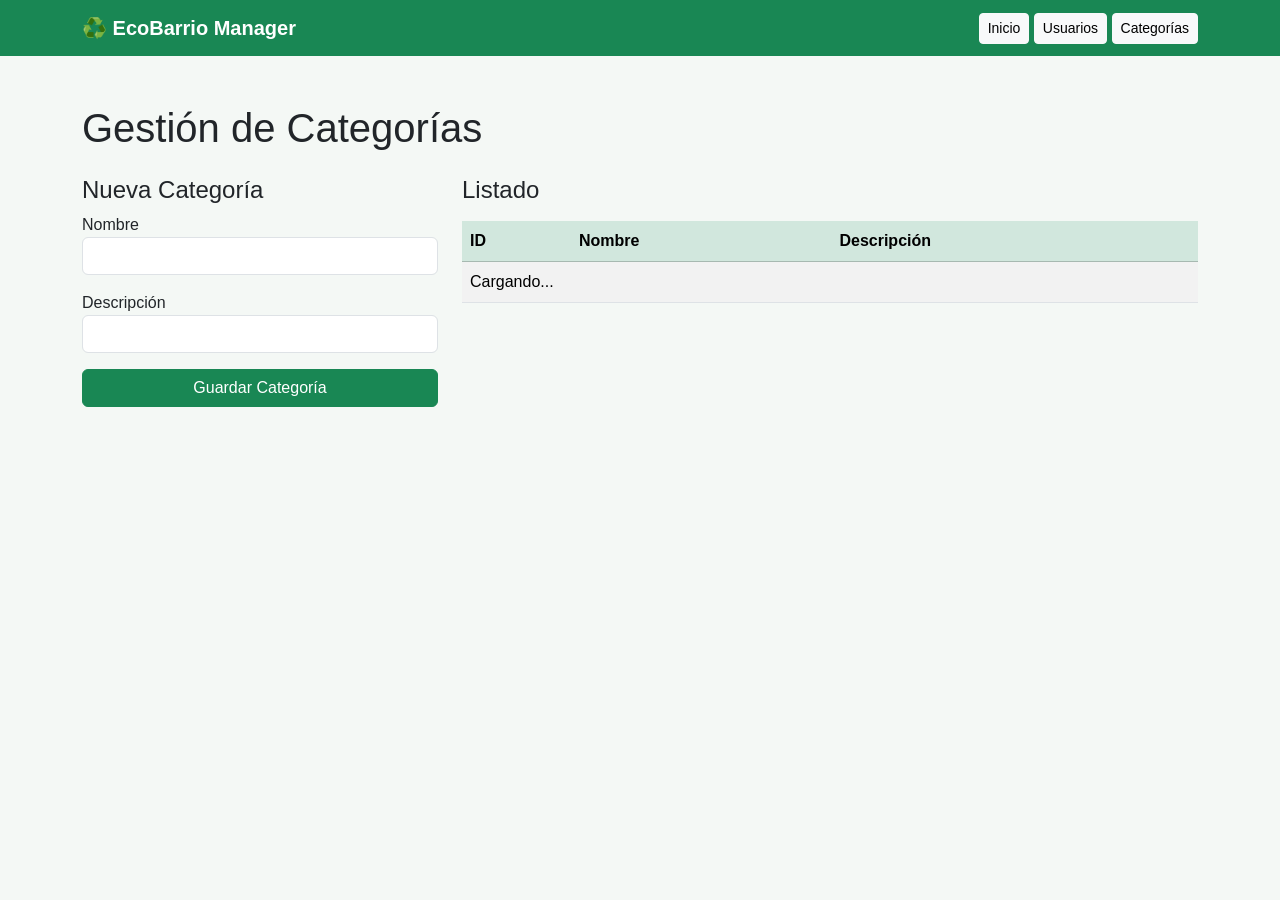
==== EcoBarrio.Frontend/wwwroot/categorias.html @ 118364d0 "Agregada pantalla de gestión de categorías" ====
﻿<!DOCTYPE html>
<html lang="es">
<head>
<meta charset="UTF-8">
<meta name="viewport" content="width=device-width, initial-scale=1.0">
<title>Categorías</title>

<link href="https://cdn.jsdelivr.net/npm/bootstrap@5.3.3/dist/css/bootstrap.min.css" rel="stylesheet">
<link rel="stylesheet" href="css/styles.css">
</head>

<body>

<nav class="navbar navbar-expand-lg navbar-dark bg-success">
<div class="container">
<a class="navbar-brand fw-bold" href="index.html">♻️ EcoBarrio Manager</a>

<div>
<a class="btn btn-light btn-sm" href="index.html">Inicio</a>
<a class="btn btn-light btn-sm" href="usuarios.html">Usuarios</a>
<a class="btn btn-light btn-sm" href="categorias.html">Categorías</a>
</div>
</div>
</nav>

<div class="container my-5">

<h1 class="page-title mb-4">Gestión de Categorías</h1>

<div class="row">

<div class="col-md-4">
<div class="table-container">

<h4>Nueva Categoría</h4>

<form id="formCategoria">

<div class="mb-3">
<label>Nombre</label>
<input type="text" id="nombre" class="form-control" required>
</div>

<div class="mb-3">
<label>Descripción</label>
<input type="text" id="descripcion" class="form-control" required>
</div>

<button class="btn btn-success w-100">
Guardar Categoría
</button>

</form>

<div id="mensaje" class="mt-3"></div>

</div>
</div>

<div class="col-md-8">
<div class="table-container">

<h4>Listado</h4>

<table class="table table-striped mt-3">
<thead class="table-success">
<tr>
<th>ID</th>
<th>Nombre</th>
<th>Descripción</th>
</tr>
</thead>

<tbody id="tablaCategorias">
<tr>
<td colspan="3">Cargando...</td>
</tr>
</tbody>

</table>

</div>
</div>

</div>
</div>

<script src="js/categorias.js"></script>

</body>
</html>
---- EcoBarrio.Frontend/wwwroot/css/styles.css ----
﻿body {
    background: #f4f8f5;
    font-family: Arial, Helvetica, sans-serif;
}

.hero {
    background: linear-gradient(rgba(0,100,0,.7),rgba(0,100,0,.7)), url('https://images.unsplash.com/photo-1532996122724-e3c354a0b15b');
    background-size: cover;
    background-position: center;
    color: white;
    padding: 120px 20px;
}

    .hero h1 {
        font-size: 3rem;
        font-weight: bold;
    }

    .hero p {
        font-size: 1.3rem;
        margin-bottom: 20px;
    }

.card-box {
    border: none;
    border-radius: 15px;
    box-shadow: 0 4px 12px rgba(0,0,0,.12);
    transition: .2s;
}

    .card-box:hover {
        transform: translateY(-5px);
    }
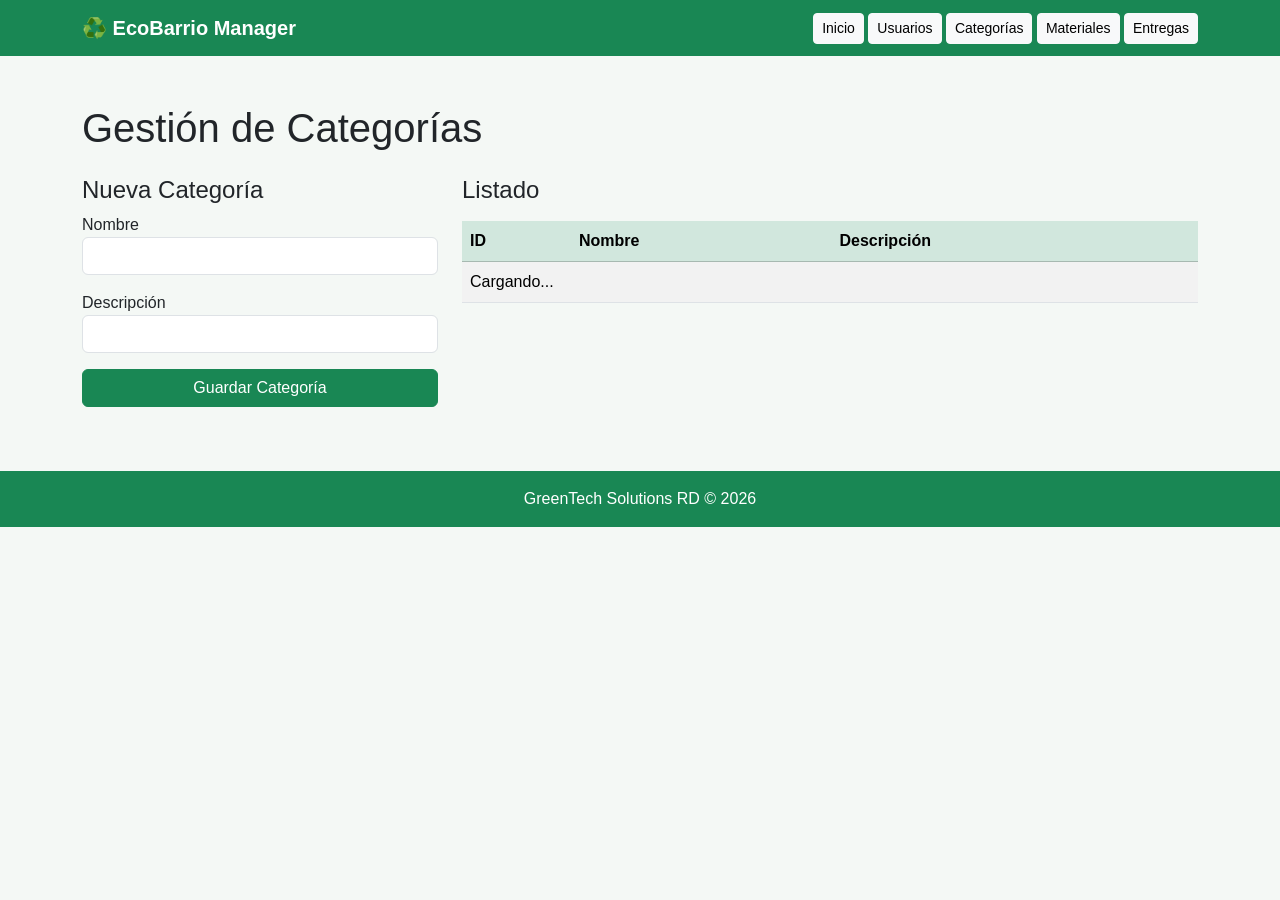
==== commit 640eb046: "Sistema EcoBarrio funcional con frontend completo y navegación corregida" ====
--- a/EcoBarrio.Frontend/wwwroot/categorias.html
+++ b/EcoBarrio.Frontend/wwwroot/categorias.html
@@ -19,6 +19,8 @@
 <a class="btn btn-light btn-sm" href="index.html">Inicio</a>
 <a class="btn btn-light btn-sm" href="usuarios.html">Usuarios</a>
 <a class="btn btn-light btn-sm" href="categorias.html">Categorías</a>
+<a class="btn btn-light btn-sm" href="materiales.html">Materiales</a>
+<a class="btn btn-light btn-sm" href="entregas.html">Entregas</a>
 </div>
 </div>
 </nav>
@@ -85,6 +87,10 @@
 </div>
 </div>
 
+<footer class="bg-success text-white text-center py-3">
+GreenTech Solutions RD © 2026
+</footer>
+
 <script src="js/categorias.js"></script>
 
 </body>
